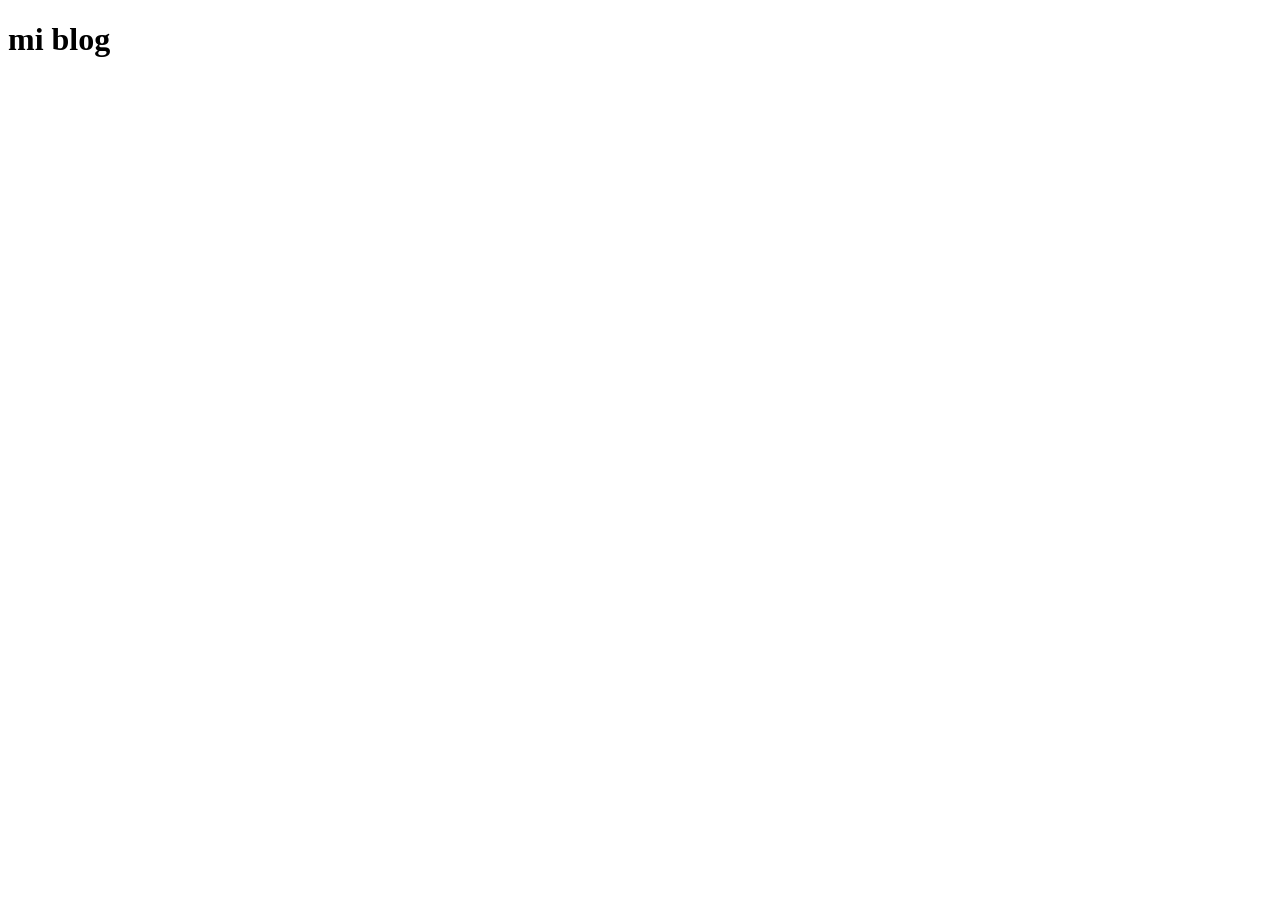
==== index.html @ 593b3882 "first commit" ====
<!DOCTYPE html>
<html lang="en">
<head>
    <meta charset="UTF-8">
    <meta name="viewport" content="width=device-width, initial-scale=1.0">
    <title>My blog</title>
</head>
<body>
    <h1>
    mi blog
    </h1>
</body>
</html>
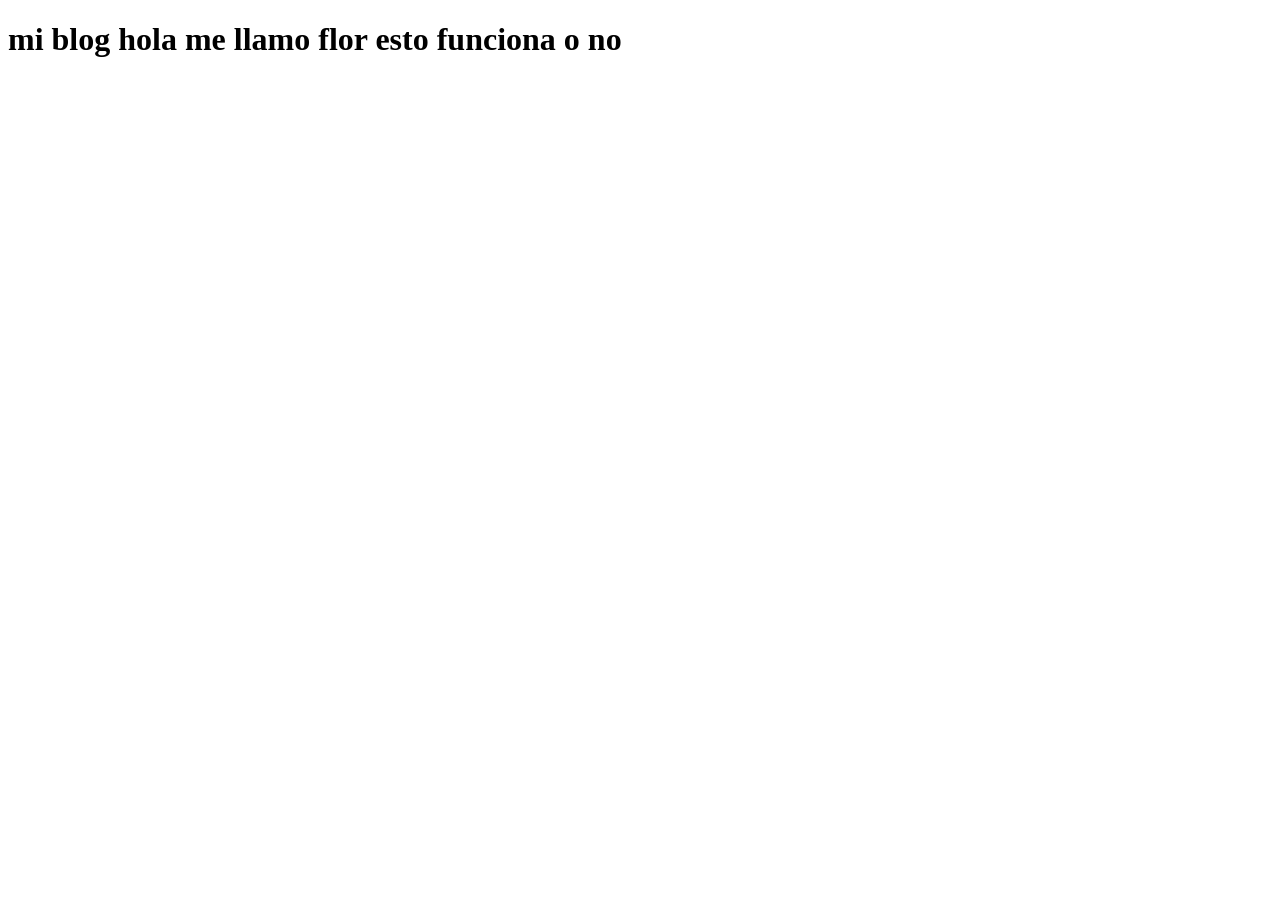
==== commit c5895a36: "first commit" ====
--- a/index.html
+++ b/index.html
@@ -7,7 +7,7 @@
 </head>
 <body>
     <h1>
-    mi blog
+    mi blog hola me llamo flor esto funciona o no
     </h1>
 </body>
 </html>
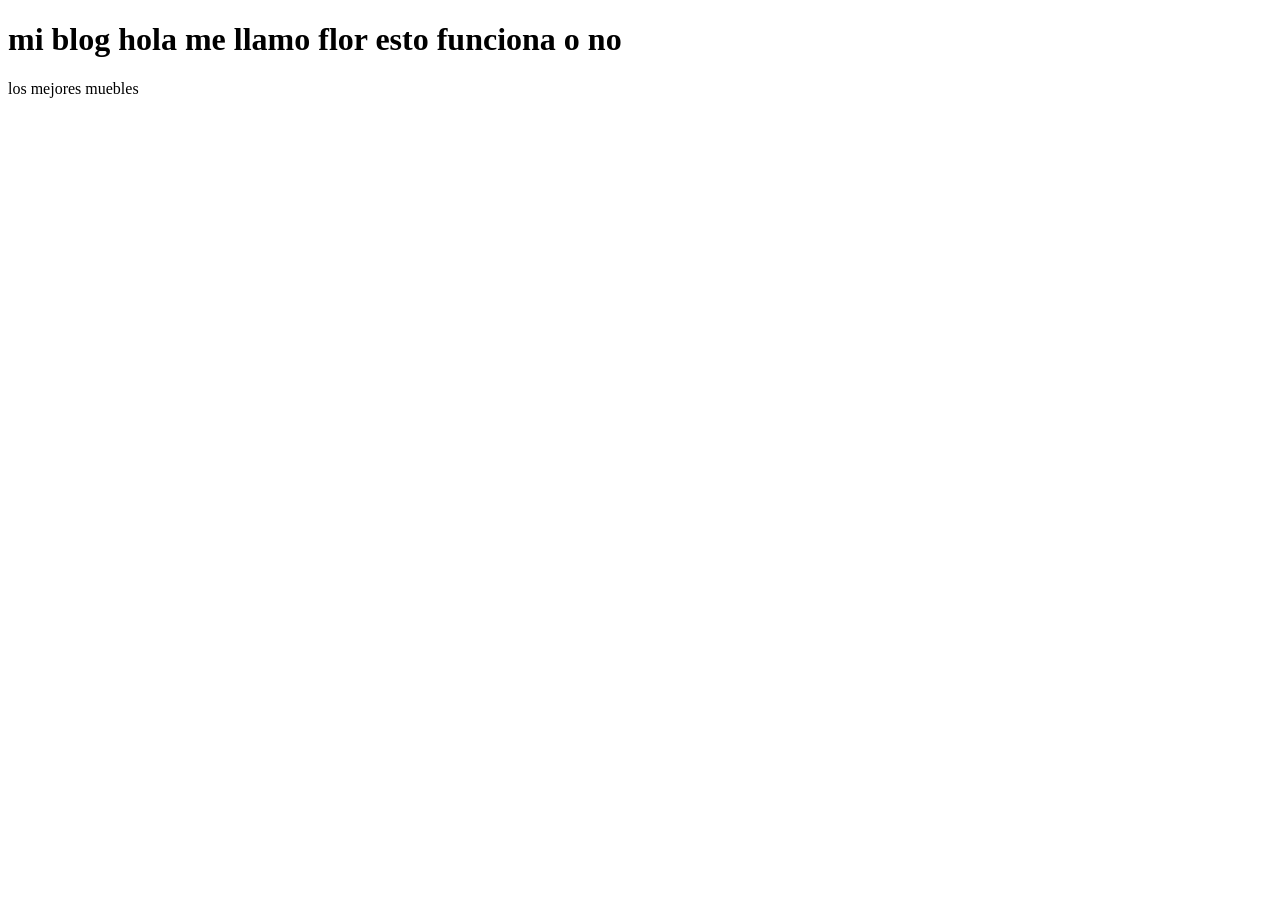
==== commit bacbf1eb: "agregue un parrafo en index" ====
--- a/index.html
+++ b/index.html
@@ -9,5 +9,8 @@
     <h1>
     mi blog hola me llamo flor esto funciona o no
     </h1>
+    <p>
+        los mejores muebles 
+    </p>
 </body>
 </html>
